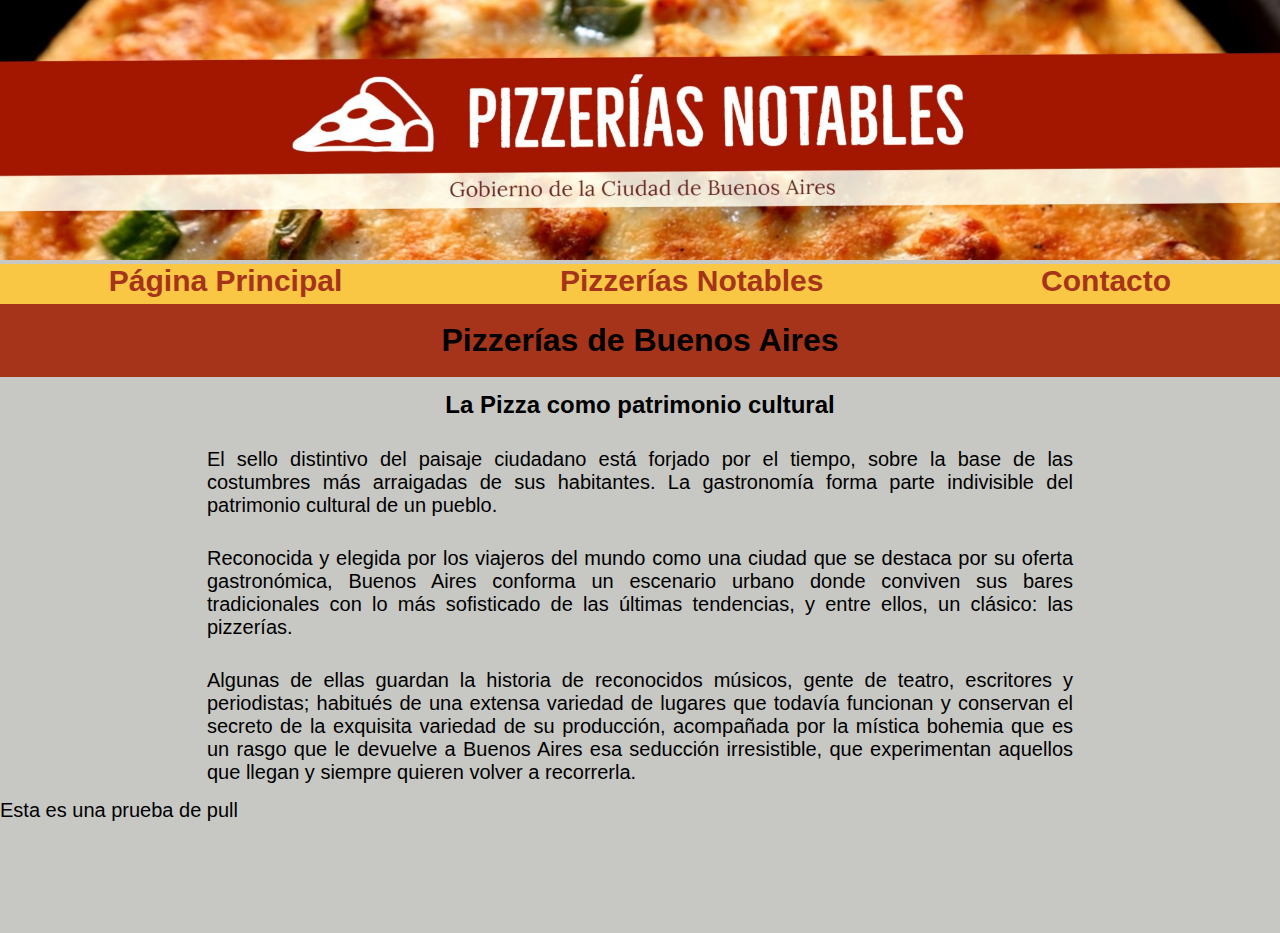
==== index.html @ e0483abd "Update index.html" ====
<!DOCTYPE html>
<html lang="es">
<head>
    <meta charset="UTF-8">
    <meta http-equiv="X-UA-Compatible" content="IE=edge">
    <meta name="viewport" content="width=device-width, initial-scale=1.0">
    <title>Pizzerías notables - Gobierno de la Ciudad</title>
    <link rel="stylesheet" href="styles.css">
</head>

<body>
    <header>
        <div>
            <img class=banner src="images/bannerProyectoPizzeria01.jpg" alt="banner">
        </div>
        
        <div class="bar">
            <div class="navbar">
                <a class="link" href="index.html">Página Principal</a>
                <a class="link" href="pizzerias.html">Pizzerías Notables</a>
                <a class="link" href="contacto.html">Contacto</a>
            </div>        
        </div>
    </header>
    
    <main>
        <h1>Pizzerías de Buenos Aires</h1>

        <h2>La Pizza como patrimonio cultural</h2>

        <div class="index-main">
            <p class="p-index">
                El sello distintivo del paisaje ciudadano está forjado por el tiempo, sobre la base de las
                costumbres más arraigadas de sus habitantes. La gastronomía forma parte indivisible del
                patrimonio cultural de un pueblo.
            </p>
            <p class="p-index">
                Reconocida y elegida por los viajeros del mundo como una ciudad que se destaca por su oferta gastronómica, Buenos Aires conforma un escenario urbano donde conviven sus bares tradicionales con lo más sofisticado de las últimas tendencias, y entre ellos, un clásico: las pizzerías.
            </p>
            <p class="p-index">
                Algunas de ellas guardan la historia de reconocidos músicos, gente de teatro, escritores y periodistas; habitués de una extensa variedad de lugares que todavía funcionan y conservan el secreto de la exquisita variedad de su producción, acompañada por la mística bohemia que es un rasgo que le devuelve a Buenos Aires esa seducción irresistible, que experimentan aquellos que llegan y siempre quieren volver a recorrerla.
            </p>
            <p>
                Esta es una prueba de pull
            </p>
        </div>
    </main>

</body>
</html>
---- styles.css ----
*{
    margin: 0px;
    padding: 0px;
    box-sizing: border-box;
}

.banner {
    width: 100%;
    height: 260px;
}

.bar {
    background-color: #f9c743;
    height: 40px;
}

.navbar {
    display: flex;
    justify-content: space-around;
}

.link {
    text-decoration: none;
    font-family: 'Trebuchet MS', 'Lucida Sans Unicode', 'Lucida Grande', 'Lucida Sans', Arial, sans-serif;
    font-size: 30px;
    color: #a6341b;
    font-weight: bold;
}

/* body > * {
    border: 1px solid red;
    margin: 1px;
    padding: 1px;
} */

body {
    background-color: #c7c8c4;
}

h1 {
    /* border: 1px solid red; */
    font-family:'Trebuchet MS', 'Lucida Sans Unicode', 'Lucida Grande', 'Lucida Sans', Arial, sans-serif;
    background-color: #a6341b;
    text-align: center;
    padding: 18px;
}

h2 {
    /* border: 1px solid red; */
    text-align: center;
    font-family: 'Trebuchet MS', 'Lucida Sans Unicode', 'Lucida Grande', 'Lucida Sans', Arial, sans-serif;
    padding: 14px;
}

.index-main {
    height: 500px;
}


p {
    /* border: 1px solid red; */
    font-family: 'Trebuchet MS', 'Lucida Sans Unicode', 'Lucida Grande', 'Lucida Sans', Arial, sans-serif;
    font-size: 20px;
}

.p-index {
    width: 70%;
    padding: 15px;
    text-align: justify;
    margin: auto;
}

.grid {
    /* border: solid 1px red; */
    padding: 10px;
    display: grid;   
    grid-template-columns: 30% 50% 20%;

}

.pizzeria {
    font-family: 'Trebuchet MS', 'Lucida Sans Unicode', 'Lucida Grande', 'Lucida Sans', Arial, sans-serif;
    font-size: 20px;
    /* border: solid 1px red; */
    padding: 10px;
}

.img {
    display:block;
    width: 35%;
    margin-left: auto;    
    margin-right: auto;
}

.info-pizzeria {
    display: flex;    
    justify-content: center;
    align-items: center;
    text-align: justify;
}

.direccion {
        display: flex;
        justify-content: center;
        align-items: center;
}

.main .container {
    /* border: 1px solid blue; */
    margin: auto;
    padding: 10px;
    width: 70%;
    height: 500px;
}

.main .container .form {
    /* border: 1px solid red; */
    margin: auto;
    width: 90%;
    height: 500px;
}

.main .container .form .msg {    
    /* border: 1px solid red; */
    width: 90%;
    margin: 20px;
    font-family: 'Trebuchet MS', 'Lucida Sans Unicode', 'Lucida Grande', 'Lucida Sans', Arial, sans-serif;
    font-size: 20px;
    display: grid;
    grid-template-columns: 30% 70%;   
}

.main .container .form .msg .text {
    border-radius: 4px;
    width: 60%;
    height: 25px;
    padding-left: 5px;
}

.main .container .form .msg .textarea {
    border-radius: 4px;
    width: 60%;
    height: 300px;
}

.main .container .form .msg-button {
    /* border: 1px solid red; */
    width: 90%;
    margin: 20px;
    text-align: center;

}

.main .container .form .msg-button .button {
    height: 35px;
    width: 80px;
    font-family: 'Trebuchet MS', 'Lucida Sans Unicode', 'Lucida Grande', 'Lucida Sans', Arial, sans-serif;
    font-size: 20px;
}
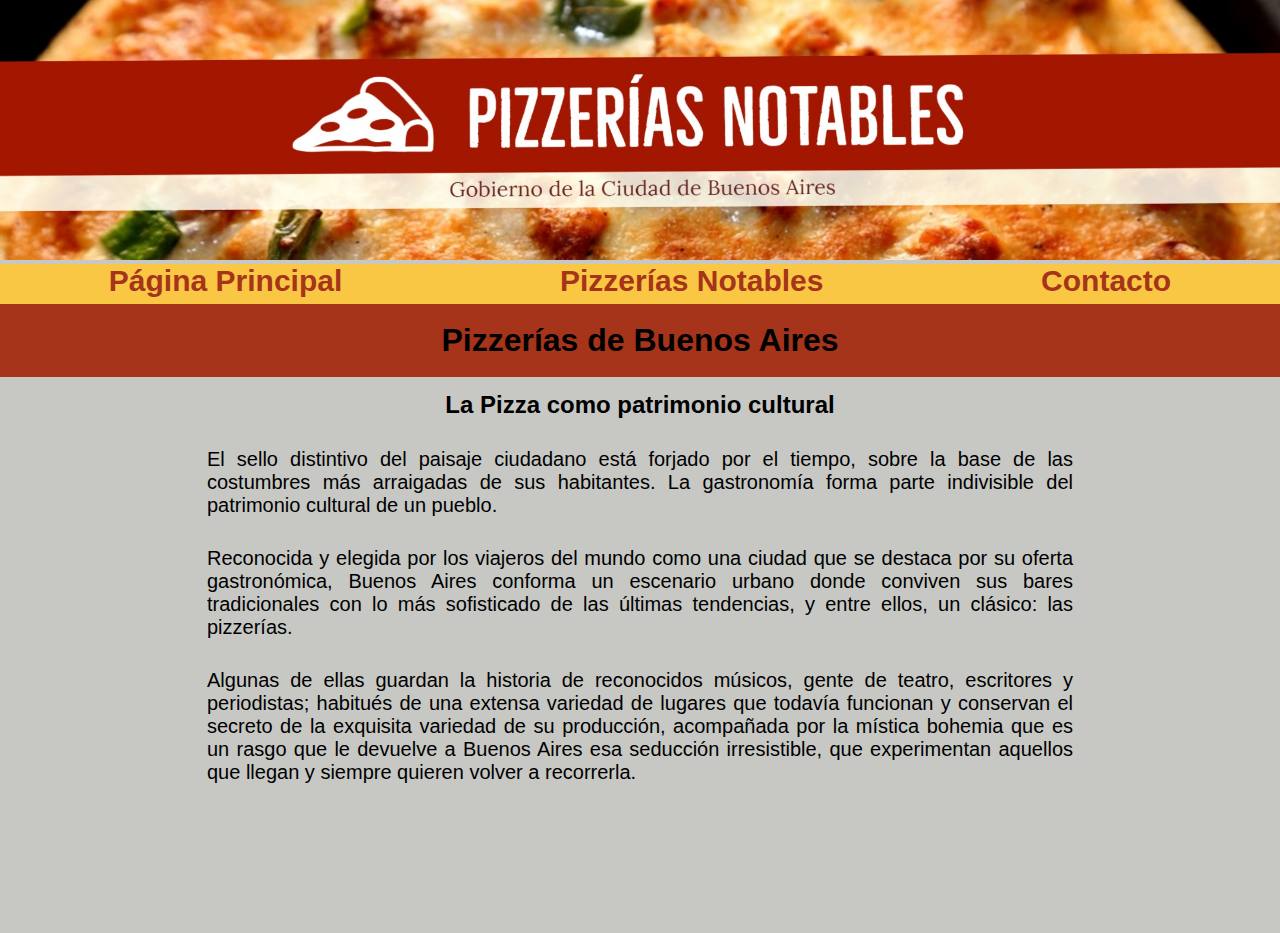
==== commit 7699070d: "Segundo Commit-Elimino texto prueba pull" ====
--- a/index.html
+++ b/index.html
@@ -40,9 +40,7 @@
             <p class="p-index">
                 Algunas de ellas guardan la historia de reconocidos músicos, gente de teatro, escritores y periodistas; habitués de una extensa variedad de lugares que todavía funcionan y conservan el secreto de la exquisita variedad de su producción, acompañada por la mística bohemia que es un rasgo que le devuelve a Buenos Aires esa seducción irresistible, que experimentan aquellos que llegan y siempre quieren volver a recorrerla.
             </p>
-            <p>
-                Esta es una prueba de pull
-            </p>
+            
         </div>
     </main>
 
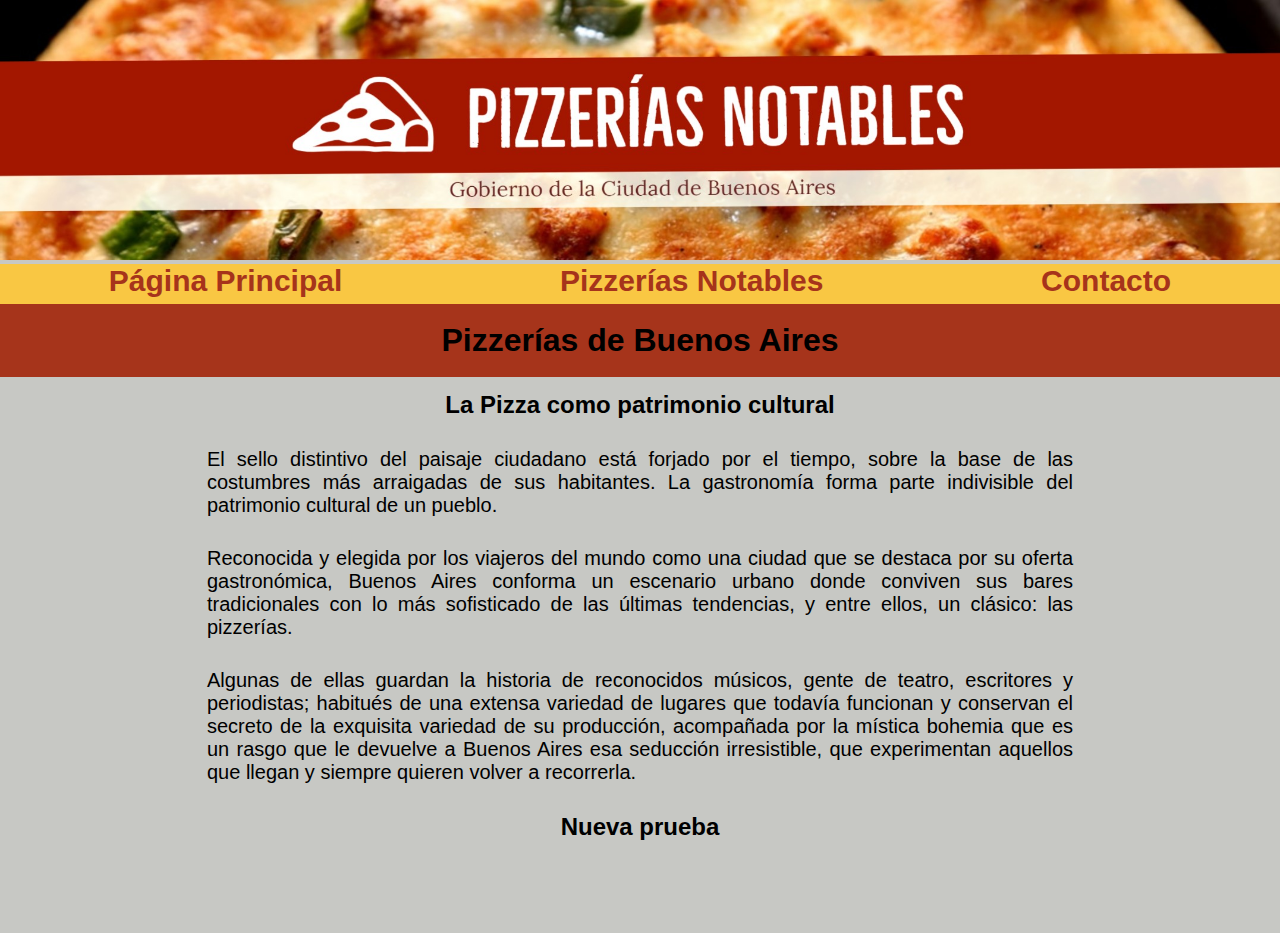
==== commit 167181ab: "3er commit" ====
--- a/index.html
+++ b/index.html
@@ -40,7 +40,9 @@
             <p class="p-index">
                 Algunas de ellas guardan la historia de reconocidos músicos, gente de teatro, escritores y periodistas; habitués de una extensa variedad de lugares que todavía funcionan y conservan el secreto de la exquisita variedad de su producción, acompañada por la mística bohemia que es un rasgo que le devuelve a Buenos Aires esa seducción irresistible, que experimentan aquellos que llegan y siempre quieren volver a recorrerla.
             </p>
-            
+            <h2>
+                Nueva prueba
+            </h2>
         </div>
     </main>
 
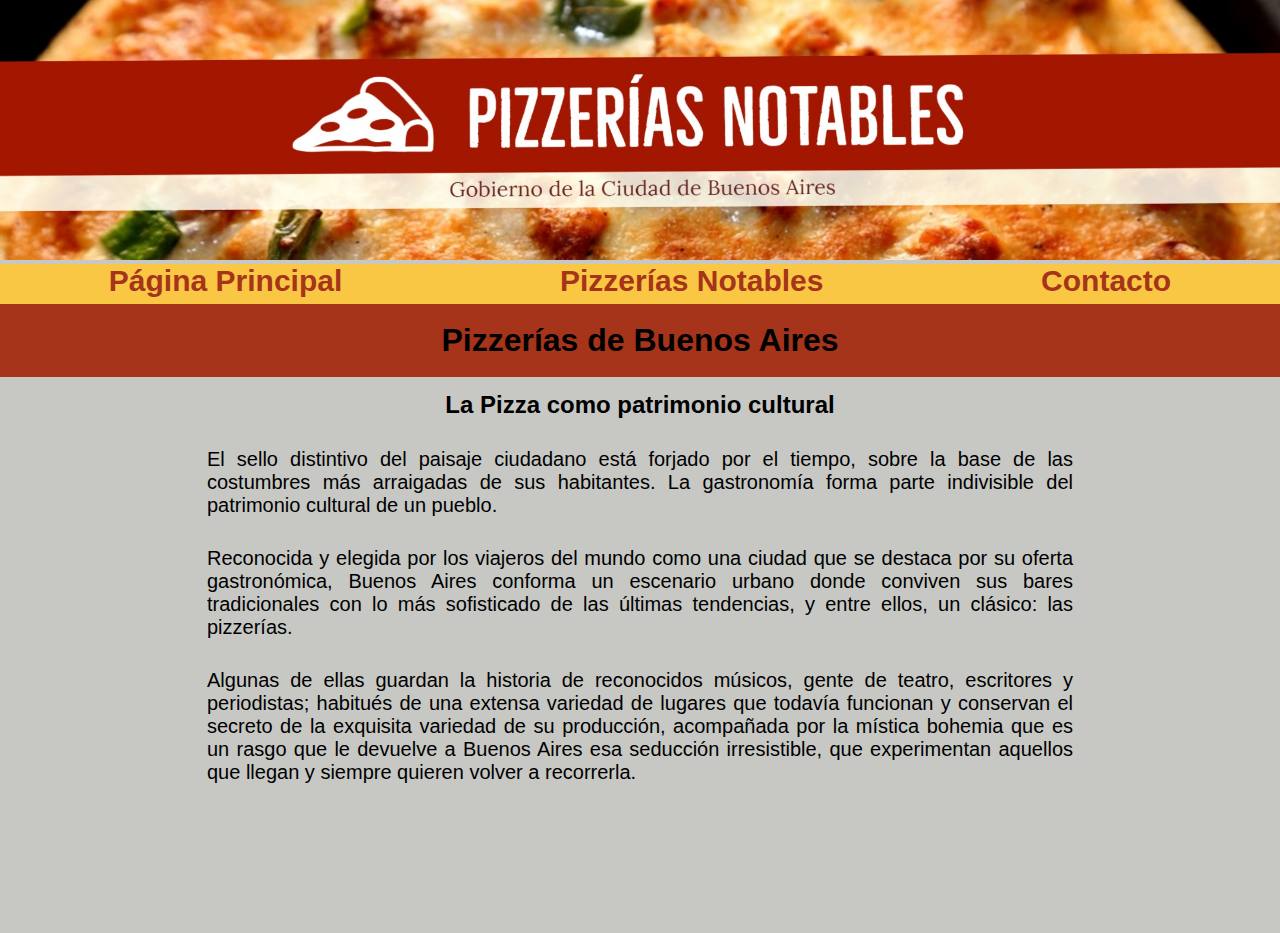
==== commit 2501e71f: "Borro texto de prueba" ====
--- a/index.html
+++ b/index.html
@@ -40,9 +40,7 @@
             <p class="p-index">
                 Algunas de ellas guardan la historia de reconocidos músicos, gente de teatro, escritores y periodistas; habitués de una extensa variedad de lugares que todavía funcionan y conservan el secreto de la exquisita variedad de su producción, acompañada por la mística bohemia que es un rasgo que le devuelve a Buenos Aires esa seducción irresistible, que experimentan aquellos que llegan y siempre quieren volver a recorrerla.
             </p>
-            <h2>
-                Nueva prueba
-            </h2>
+            
         </div>
     </main>
 
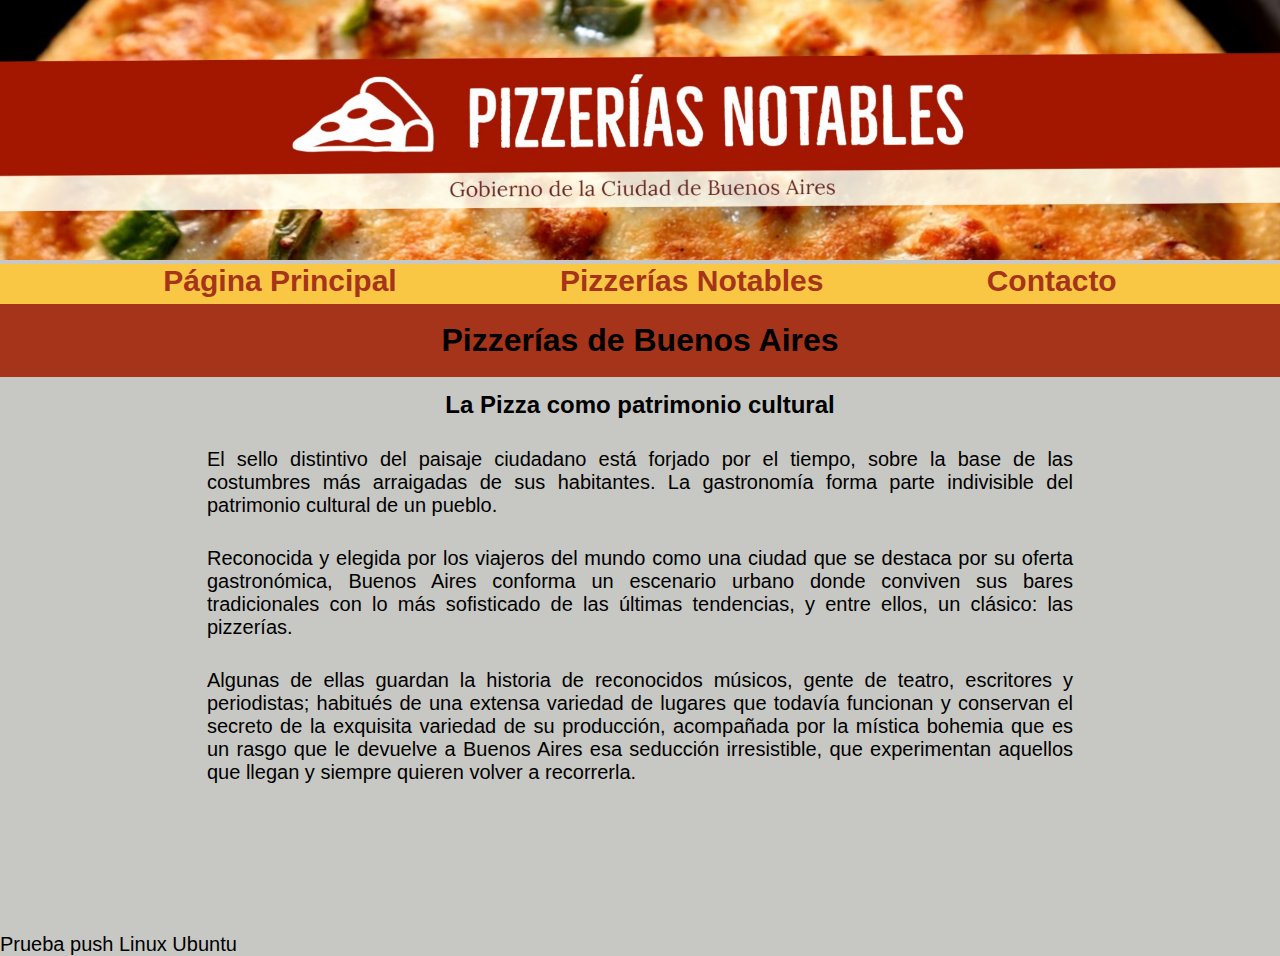
==== commit 20263bef: "Prueba push Linux" ====
--- a/index.html
+++ b/index.html
@@ -42,6 +42,9 @@
             </p>
             
         </div>
+        <p>
+            Prueba push Linux Ubuntu
+        </p>
     </main>
 
 </body>
--- a/styles.css
+++ b/styles.css
@@ -16,7 +16,7 @@
 
 .navbar {
     display: flex;
-    justify-content: space-around;
+    justify-content: space-evenly;
 }
 
 .link {
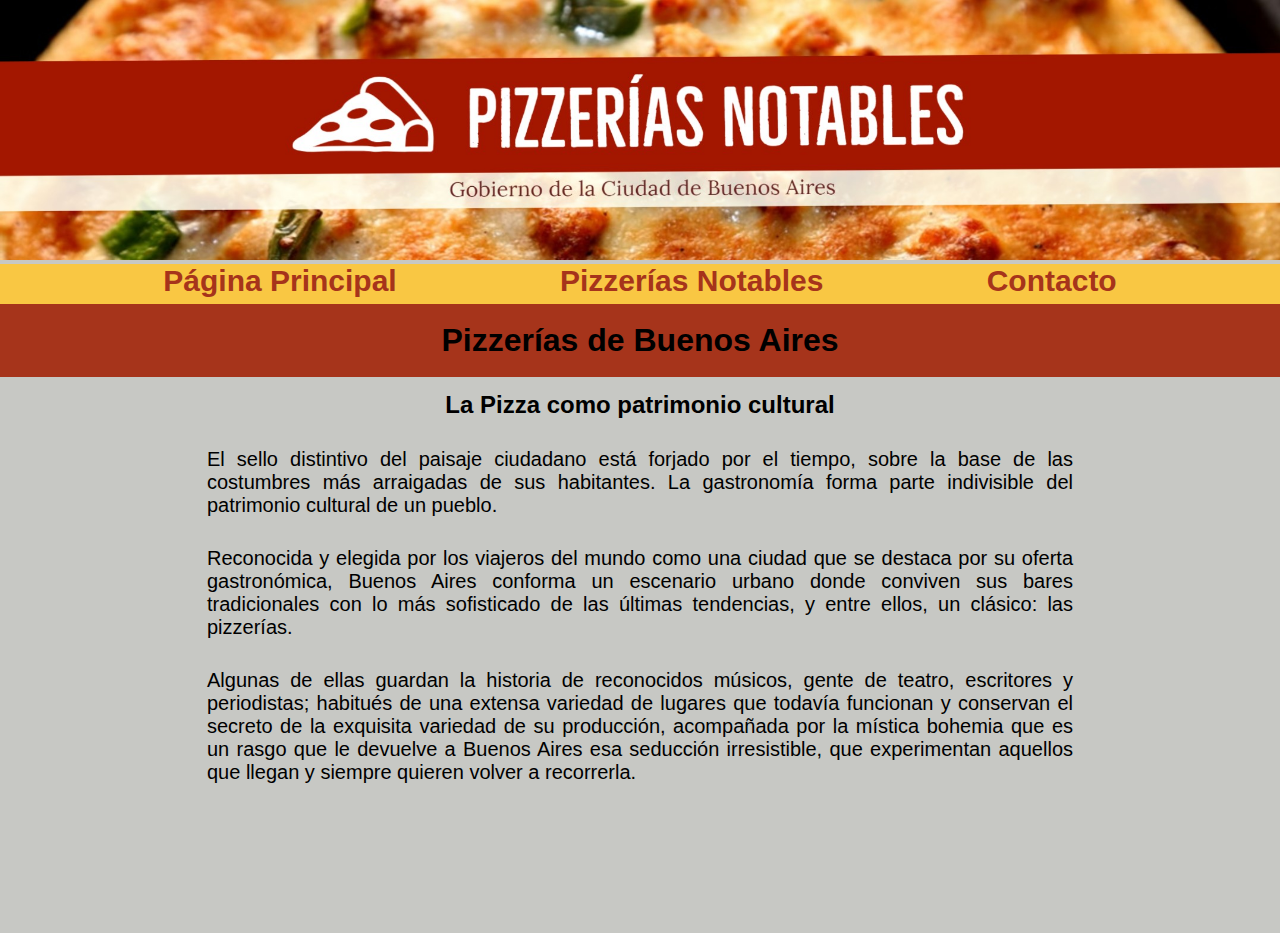
==== commit 30b9864c: "Change from web" ====
--- a/index.html
+++ b/index.html
@@ -42,9 +42,7 @@
             </p>
             
         </div>
-        <p>
-            Prueba push Linux Ubuntu
-        </p>
+        
     </main>
 
 </body>
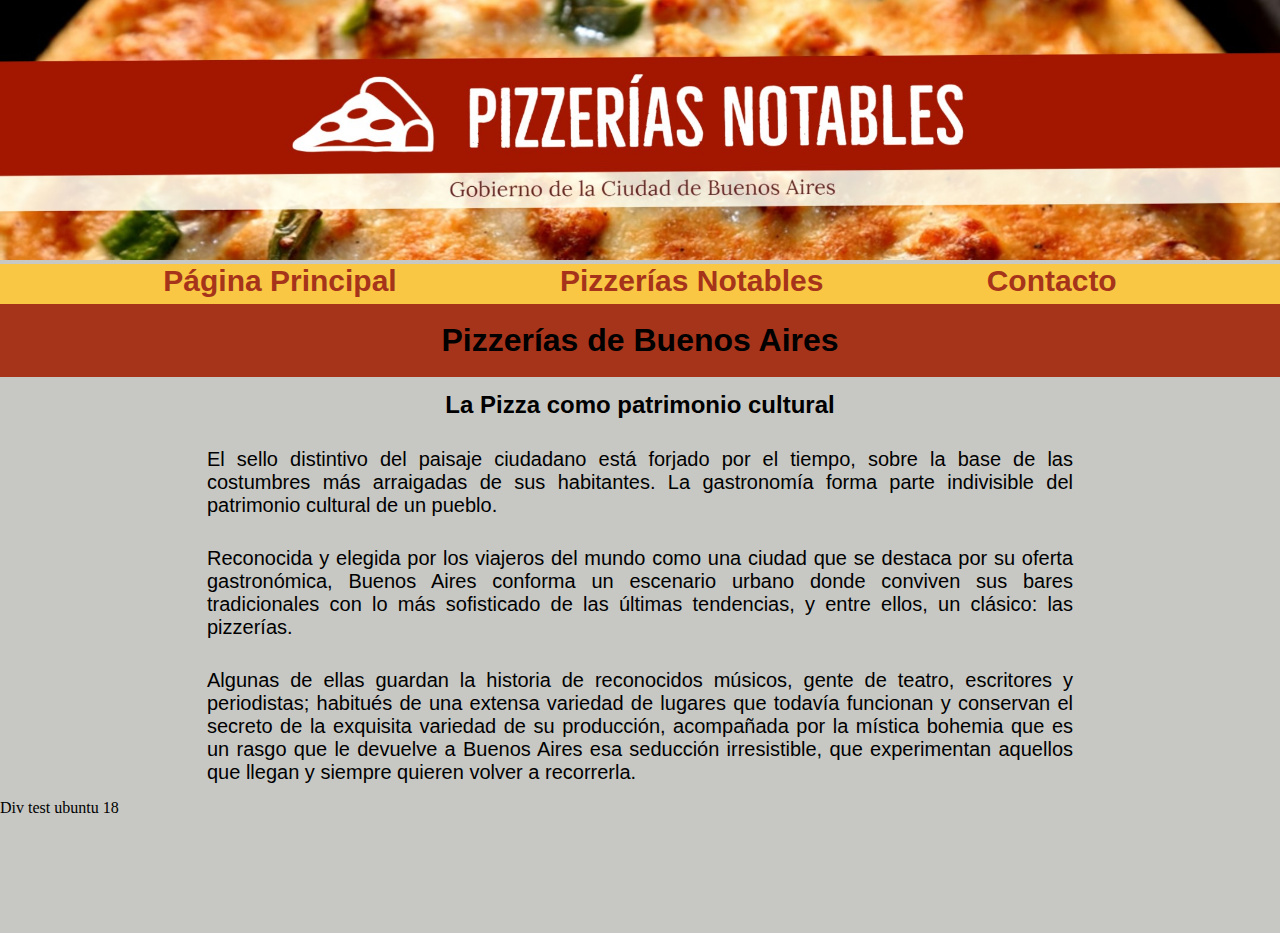
==== commit 5c03ad14: "Desde ubuntu 18" ====
--- a/index.html
+++ b/index.html
@@ -41,6 +41,9 @@
                 Algunas de ellas guardan la historia de reconocidos músicos, gente de teatro, escritores y periodistas; habitués de una extensa variedad de lugares que todavía funcionan y conservan el secreto de la exquisita variedad de su producción, acompañada por la mística bohemia que es un rasgo que le devuelve a Buenos Aires esa seducción irresistible, que experimentan aquellos que llegan y siempre quieren volver a recorrerla.
             </p>
             
+            <div>
+                Div test ubuntu 18
+            </div>
         </div>
         
     </main>
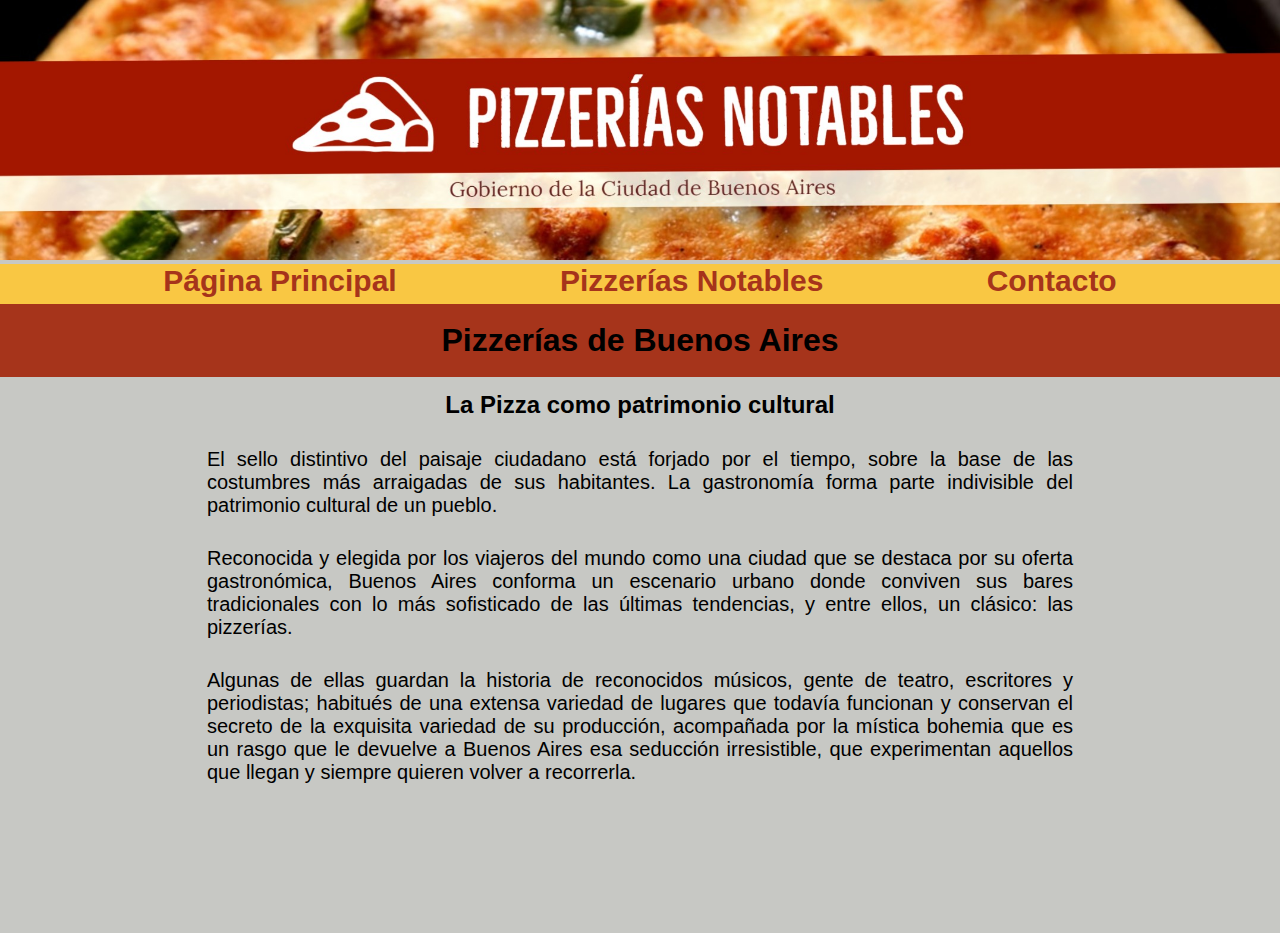
==== commit fb5e65a8: "Mod after prueba ubuntu 18" ====
--- a/index.html
+++ b/index.html
@@ -41,10 +41,7 @@
                 Algunas de ellas guardan la historia de reconocidos músicos, gente de teatro, escritores y periodistas; habitués de una extensa variedad de lugares que todavía funcionan y conservan el secreto de la exquisita variedad de su producción, acompañada por la mística bohemia que es un rasgo que le devuelve a Buenos Aires esa seducción irresistible, que experimentan aquellos que llegan y siempre quieren volver a recorrerla.
             </p>
             
-            <div>
-                Div test ubuntu 18
-            </div>
-        </div>
+         </div>
         
     </main>
 
